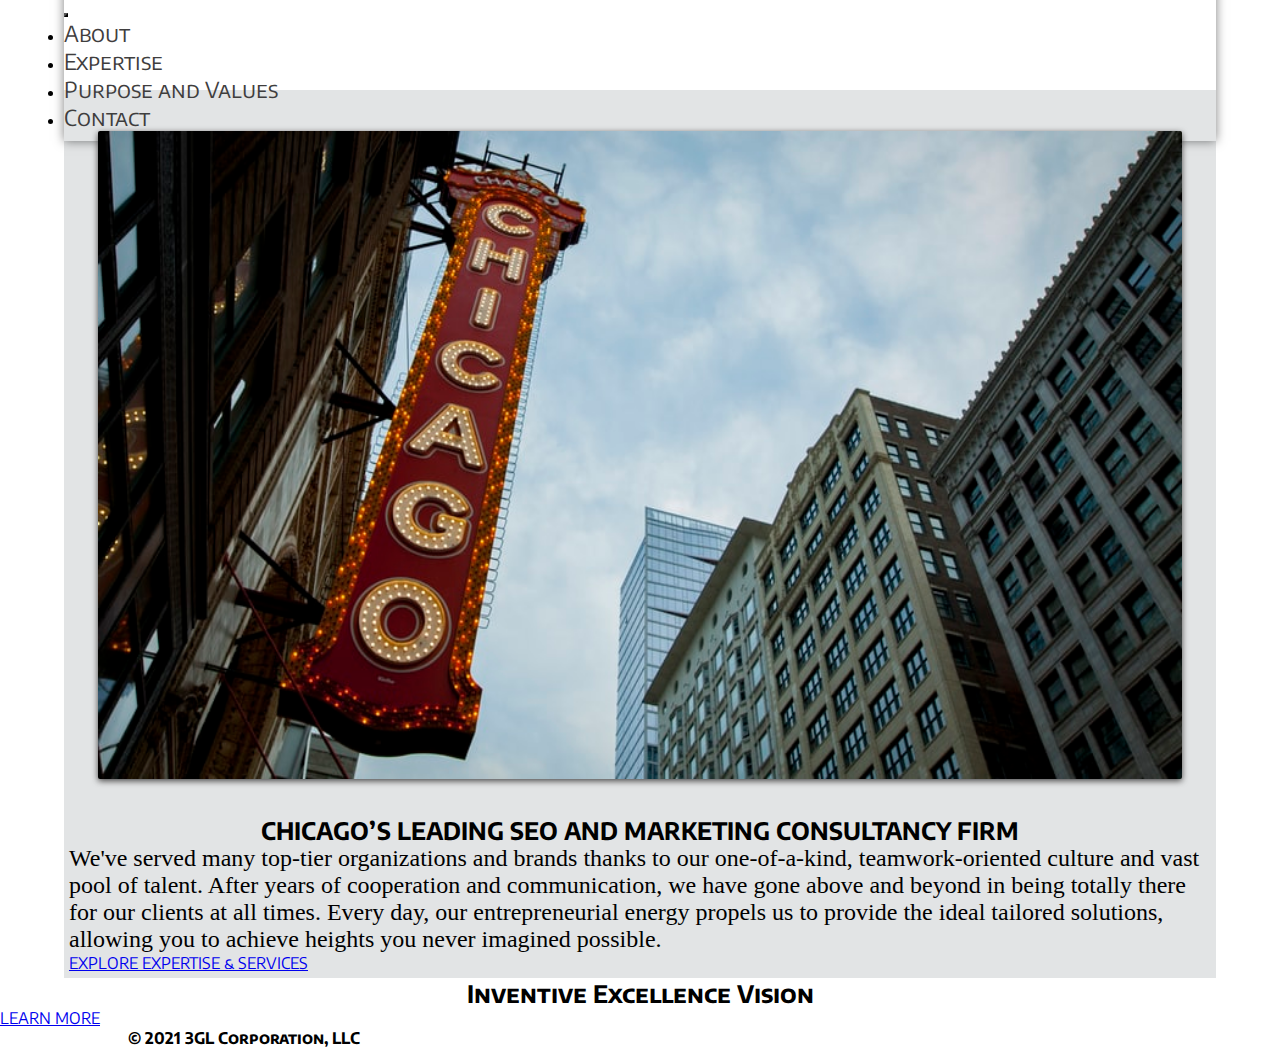
==== index.html @ fa295258 "Initial commit" ====
<!DOCTYPE html>
<html lang="en">
  <head>
    <meta charset="UTF-8" />
    <meta http-equiv="X-UA-Compatible" content="IE=edge" />
    <meta name="viewport" content="width=device-width, initial-scale=1.0" />
    <link
      rel="icon"
      type="image/png"
      sizes="96x96"
      href="./img/favicon-96x96.png"
    />
    <link rel="stylesheet" href="style.css" />
    <!-- Bootstrap CSS -->
    <link
      rel="stylesheet"
      href="https://stackpath.bootstrapcdn.com/bootstrap/4.1.3/css/bootstrap.min.css"
      integrity="sha384-MCw98/SFnGE8fJT3GXwEOngsV7Zt27NXFoaoApmYm81iuXoPkFOJwJ8ERdknLPMO"
      crossorigin="anonymous"
    />
    <link
      href="https://fonts.googleapis.com/css?family=Poppins:400,500&display=swap"
      rel="stylesheet"
    />
    <link
      href="https://fonts.googleapis.com/css2?family=Alfa+Slab+One&display=swap"
      rel="stylesheet"
    />
    <link
      href="https://fonts.googleapis.com/css2?family=Encode+Sans+SC:wght@500;700&display=swap"
      rel="stylesheet"
    />
    <title>The 3GL Corp.</title>
  </head>

  <body class="bg-light">
    <!-- Navbar -->
    <header>
      <nav
        class="
          navbar navbar-light navbar-expand-lg
          fixed-top
          nav-container
          bg-white
        "
      >
        <div class="navbar-brand" href="#">
          <a class="logo-link" href="index.html">3GL</a>
        </div>
        <button
          class="navbar-toggler custom-toggler mr-2"
          data-toggle="collapse"
          data-target="#navLinks"
          aria-label="Toggle navigation"
        >
          <span class="navbar-toggler-icon"></span>
        </button>
        <div class="collapse navbar-collapse" id="navLinks">
          <ul class="navbar-nav ml-auto mr-2">
            <li class="nav-item mr-2">
              <a class="nav-link" href="about.html">About</a>
            </li>
            <li class="nav-item mr-2">
              <a class="nav-link" href="expertise.html">Expertise</a>
            </li>
            <li class="nav-item mr-2">
              <a class="nav-link" href="purpose.html">Purpose and Values</a>
            </li>
            <li class="nav-item mr-2">
              <a class="nav-link" href="contact.html">Contact</a>
            </li>
          </ul>
        </div>
      </nav>
    </header>

    <!-- Introduction -->
    <main class="mt-1 intro">
      <section class="mb-3">
        <div class="intro-cover pt-2">
          <img src="./img/chicago.jpeg" alt="chicago" />
        </div>
        <div class="abt-title py-2 px-1">
          <h2 class="display-5">
            CHICAGO’S LEADING SEO AND MARKETING CONSULTANCY FIRM
          </h2>
        </div>
        <p class="lead mt-3 px-5 text-center">
          We've served many top-tier organizations and brands thanks to our
          one-of-a-kind, teamwork-oriented culture and vast pool of talent.
          After years of cooperation and communication, we have gone above and
          beyond in being totally there for our clients at all times. Every day,
          our entrepreneurial energy propels us to provide the ideal tailored
          solutions, allowing you to achieve heights you never imagined
          possible.
        </p>

        <div class="d-flex justify-content-center">
          <a
            href="expertise.html"
            class="
              btn btn-lg btn-outline-dark
              text-center
              my-4
              font-weight-bold
              button
            "
            >EXPLORE EXPERTISE & SERVICES</a
          >
        </div>
      </section>
    </main>

    <section class="mt-5 p-3">
      <div class="sub-content abt-title">
        <h2 class="display-4">Inventive Excellence Vision</h2>
      </div>
      <div class="d-flex justify-content-center">
        <a
          href="purpose.html"
          class="
            btn btn-lg btn-outline-dark
            text-center
            my-4
            font-weight-bold
            button
          "
          >LEARN MORE</a
        >
      </div>
    </section>

    <footer class="bg-dark height-50">
      <div class="sub-content title text-white py-3 display-5">
        © 2021 3GL Corporation, LLC
      </div>
    </footer>

    <!-- Optional JavaScript -->
    <!-- jQuery first, then Popper.js, then Bootstrap JS -->
    <script
      src="https://code.jquery.com/jquery-3.3.1.slim.min.js"
      integrity="sha384-q8i/X+965DzO0rT7abK41JStQIAqVgRVzpbzo5smXKp4YfRvH+8abtTE1Pi6jizo"
      crossorigin="anonymous"
    ></script>
    <script
      src="https://cdnjs.cloudflare.com/ajax/libs/popper.js/1.14.3/umd/popper.min.js"
      integrity="sha384-ZMP7rVo3mIykV+2+9J3UJ46jBk0WLaUAdn689aCwoqbBJiSnjAK/l8WvCWPIPm49"
      crossorigin="anonymous"
    ></script>
    <script
      src="https://stackpath.bootstrapcdn.com/bootstrap/4.1.3/js/bootstrap.min.js"
      integrity="sha384-ChfqqxuZUCnJSK3+MXmPNIyE6ZbWh2IMqE241rYiqJxyMiZ6OW/JmZQ5stwEULTy"
      crossorigin="anonymous"
    ></script>
  </body>
</html>
---- style.css ----
* {
  margin: 0px;
  padding: 0px;
  box-sizing: border-box;
}

.button {
  font-family: "Encode Sans SC", sans-serif;
}

header {
  display: flex;
  width: 90%;
  margin: auto;
  height: 10vh;
  align-items: center;
}

nav {
  flex: 2;
}

.logo-container {
  flex: 1;
}

.nav-links {
  justify-content: space-around;
  list-style: none;
  text-decoration: none;
}

.nav-link {
  font-family: "Encode Sans SC", sans-serif;
  text-decoration: none;
  color: rgb(63, 62, 62);
  font-size: 22px;
}

.nav-link:hover {
  border-bottom: 2px solid rgb(75, 74, 74);
  color: #706e70;
}

.nav-container {
  box-shadow: 0px 0px 10px 0px rgb(0 0 0 / 50%);
  transition: background 0.3s, border 0.3s, border-radius 0.3s, box-shadow 0.3s;
  padding: 010px 0px 010px 0px;
}

.logo-link {
  text-decoration: none;
  color: black;
  font-size: 30px;
  font-family: "Alfa Slab One", cursive;
  margin-left: 30px;
}

.logo-link:hover {
  text-decoration: none;
  color: black;
}

.custom-toggler .navbar-toggler-icon {
  background-image: url("data:image/svg+xml;charset=utf8,%3Csvg viewBox='0 0 32 32' xmlns='http://www.w3.org/2000/svg'%3E%3Cpath stroke='rgb(0,0,0)' stroke-width='2' stroke-linecap='round' stroke-miterlimit='10' d='M4 8h24M4 16h24M4 24h24'/%3E%3C/svg%3E");
}

.custom-toggler.navbar-toggler {
  border-color: #000;
}

.presentation {
  display: block;
  width: 50%;
  margin: auto;
  min-height: 80vh;
}

.cover {
  flex: 1;
  display: flex;
  justify-content: center;
  height: 50vh;
}
.cover img {
  width: 60%;
  height: 100%;
  border-radius: 2px;
  filter: drop-shadow(0px 2px 3px rgb(70, 69, 69));
}

.intro {
  padding: 5px;
  background-color: rgb(226, 228, 229);
  display: block;
  width: 90%;
  margin: auto;
  min-height: 80vh;
}

.intro-cover {
  margin-top: auto;
  flex: 1;
  display: flex;
  justify-content: center;
  align-items: center;
  height: 80vh;
  width: 100%;
}
.intro-cover img {
  width: 95%;
  height: 90%;
  border-radius: 2px;
  filter: drop-shadow(0px 2px 3px rgb(70, 69, 69));
}

.intro p {
  font-size: 24px;
  font-weight: 400;
}

.sub-content {
  display: block;
  width: 80%;
  margin: auto;
}

.abt-title h2 {
  font-weight: 700;
  display: flex;
  justify-content: center;
  text-align: center;
  font-family: "Encode Sans SC", sans-serif;
}

.title {
  font-family: "Encode Sans SC", sans-serif;
  font-weight: bold;
}

.sub-title {
  font-family: "Encode Sans SC", sans-serif;
  font-size: 20px;
  font-weight: bold;
}

.content {
  display: block;
  width: 80%;
  margin: auto;
  min-height: 80vh;
}

footer @media screen and (max-width: 1024px) {
  body {
    padding-top: 65px;
  }
  .cover {
    width: auto;
    height: auto;
  }
  .intro-cover {
    width: auto;
    height: auto;
  }
}

@media screen and (max-width: 680px) {
  body {
    padding-top: 85px;
  }
  header {
    width: 100%;
    margin-top: 0;
    height: 0%;
  }
  nav {
    width: 100%;
  }
  .presentation {
    width: auto;
  }
}
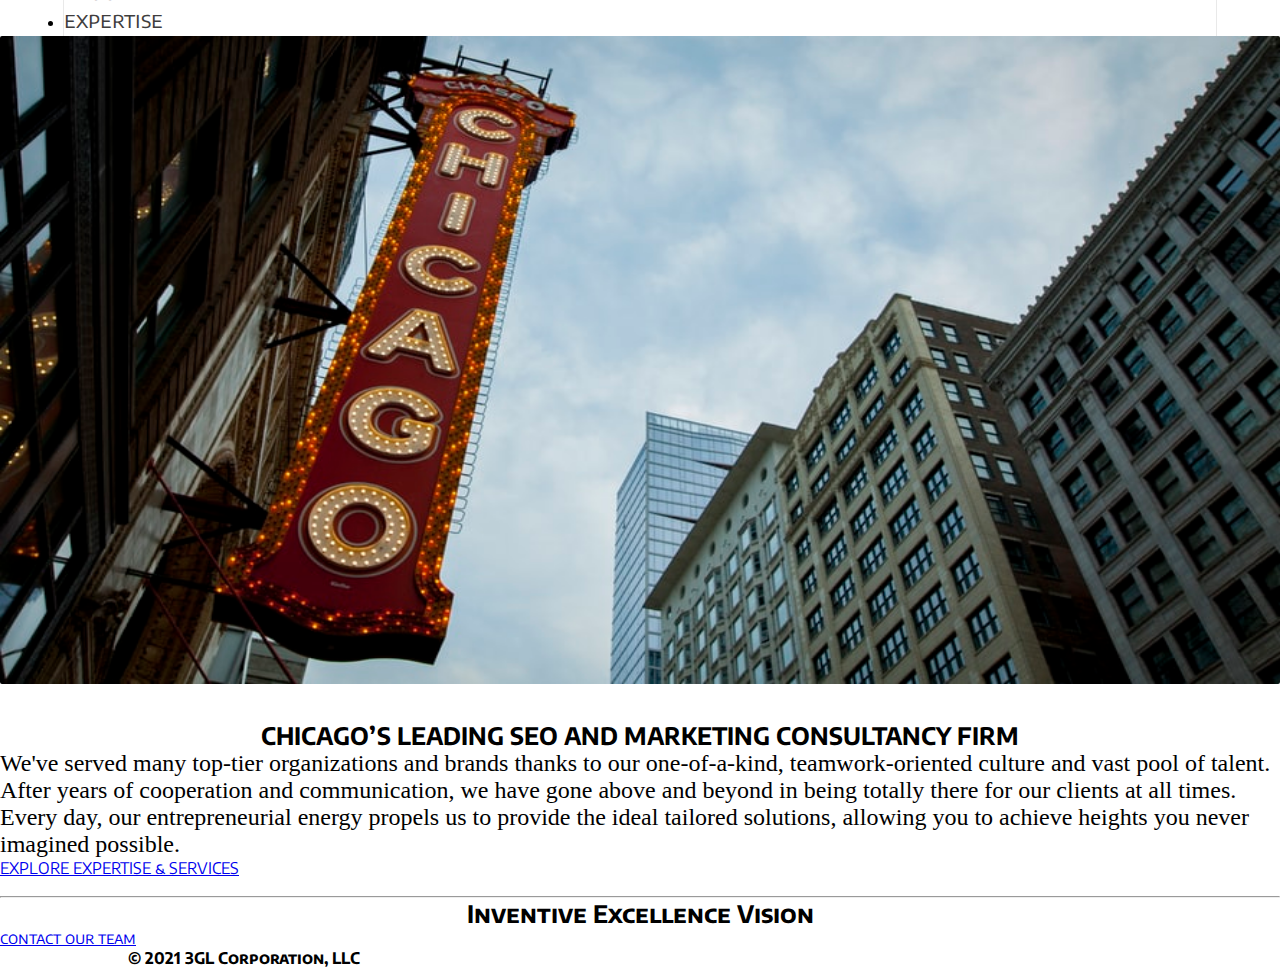
==== commit 6e31241b: "Initial commit" ====
--- a/index.html
+++ b/index.html
@@ -35,7 +35,7 @@
 
   <body class="bg-light">
     <!-- Navbar -->
-    <header>
+    <header style="height: 0">
       <nav
         class="
           navbar navbar-light navbar-expand-lg
@@ -45,7 +45,7 @@
         "
       >
         <div class="navbar-brand" href="#">
-          <a class="logo-link" href="index.html">3GL</a>
+          <a class="logo-link" href="index.html">ƎGL</a>
         </div>
         <button
           class="navbar-toggler custom-toggler mr-2"
@@ -58,16 +58,16 @@
         <div class="collapse navbar-collapse" id="navLinks">
           <ul class="navbar-nav ml-auto mr-2">
             <li class="nav-item mr-2">
-              <a class="nav-link" href="about.html">About</a>
+              <a class="nav-link" href="about.html">about</a>
             </li>
             <li class="nav-item mr-2">
-              <a class="nav-link" href="expertise.html">Expertise</a>
+              <a class="nav-link" href="expertise.html">expertise</a>
             </li>
             <li class="nav-item mr-2">
-              <a class="nav-link" href="purpose.html">Purpose and Values</a>
+              <a class="nav-link" href="purpose.html">purpose and values</a>
             </li>
             <li class="nav-item mr-2">
-              <a class="nav-link" href="contact.html">Contact</a>
+              <a class="nav-link" href="contact.html">contact</a>
             </li>
           </ul>
         </div>
@@ -75,9 +75,9 @@
     </header>
 
     <!-- Introduction -->
-    <main class="mt-1 intro">
-      <section class="mb-3">
-        <div class="intro-cover pt-2">
+    <main class="intro">
+      <section class="">
+        <div class="intro-cover">
           <img src="./img/chicago.jpeg" alt="chicago" />
         </div>
         <div class="abt-title py-2 px-1">
@@ -95,7 +95,7 @@
           possible.
         </p>
 
-        <div class="d-flex justify-content-center">
+        <div class="d-flex justify-content-center mx-2">
           <a
             href="expertise.html"
             class="
@@ -110,22 +110,18 @@
         </div>
       </section>
     </main>
+    <br />
+    <hr class="solid w-50 mx-auto mt-4" />
 
-    <section class="mt-5 p-3">
+    <section class="mt-5 p-3 mb-5">
       <div class="sub-content abt-title">
         <h2 class="display-4">Inventive Excellence Vision</h2>
       </div>
-      <div class="d-flex justify-content-center">
+      <div class="d-flex justify-content-center mb-5">
         <a
-          href="purpose.html"
-          class="
-            btn btn-lg btn-outline-dark
-            text-center
-            my-4
-            font-weight-bold
-            button
-          "
-          >LEARN MORE</a
+          href="contact.html"
+          class="btn btn-lg btn-dark text-center my-4 font-weight-bold button"
+          >contact our team</a
         >
       </div>
     </section>
--- a/style.css
+++ b/style.css
@@ -1,3 +1,4 @@
+@import url("https://fonts.googleapis.com/css2?family=Fira+Sans+Extra+Condensed:wght@500&display=swap");
 * {
   margin: 0px;
   padding: 0px;
@@ -43,7 +44,7 @@
 }
 
 .nav-container {
-  box-shadow: 0px 0px 10px 0px rgb(0 0 0 / 50%);
+  box-shadow: 0px 0px 1px 0px rgb(0 0 0 / 50%);
   transition: background 0.3s, border 0.3s, border-radius 0.3s, box-shadow 0.3s;
   padding: 010px 0px 010px 0px;
 }
@@ -51,8 +52,9 @@
 .logo-link {
   text-decoration: none;
   color: black;
-  font-size: 30px;
-  font-family: "Alfa Slab One", cursive;
+  font-size: 40px;
+  font-family: "Fira Sans Extra Condensed", sans-serif;
+  font-weight: 500;
   margin-left: 30px;
 }
 
@@ -71,29 +73,32 @@
 
 .presentation {
   display: block;
-  width: 50%;
+  width: 40%;
   margin: auto;
   min-height: 80vh;
 }
 
+.cover-container {
+  /* width: 80%;
+  height: 40vh; */
+}
+
 .cover {
+  height: 40vh;
   flex: 1;
   display: flex;
   justify-content: center;
-  height: 50vh;
+  object-fit: scale-down;
 }
 .cover img {
-  width: 60%;
+  object-fit: scale-down;
+  width: 100%;
   height: 100%;
-  border-radius: 2px;
-  filter: drop-shadow(0px 2px 3px rgb(70, 69, 69));
 }
 
 .intro {
-  padding: 5px;
-  background-color: rgb(226, 228, 229);
   display: block;
-  width: 90%;
+  width: 100%;
   margin: auto;
   min-height: 80vh;
 }
@@ -108,10 +113,9 @@
   width: 100%;
 }
 .intro-cover img {
-  width: 95%;
+  width: 100%;
   height: 90%;
   border-radius: 2px;
-  filter: drop-shadow(0px 2px 3px rgb(70, 69, 69));
 }
 
 .intro p {
@@ -151,7 +155,7 @@
   min-height: 80vh;
 }
 
-footer @media screen and (max-width: 1024px) {
+@media screen and (max-width: 1024px) {
   body {
     padding-top: 65px;
   }
